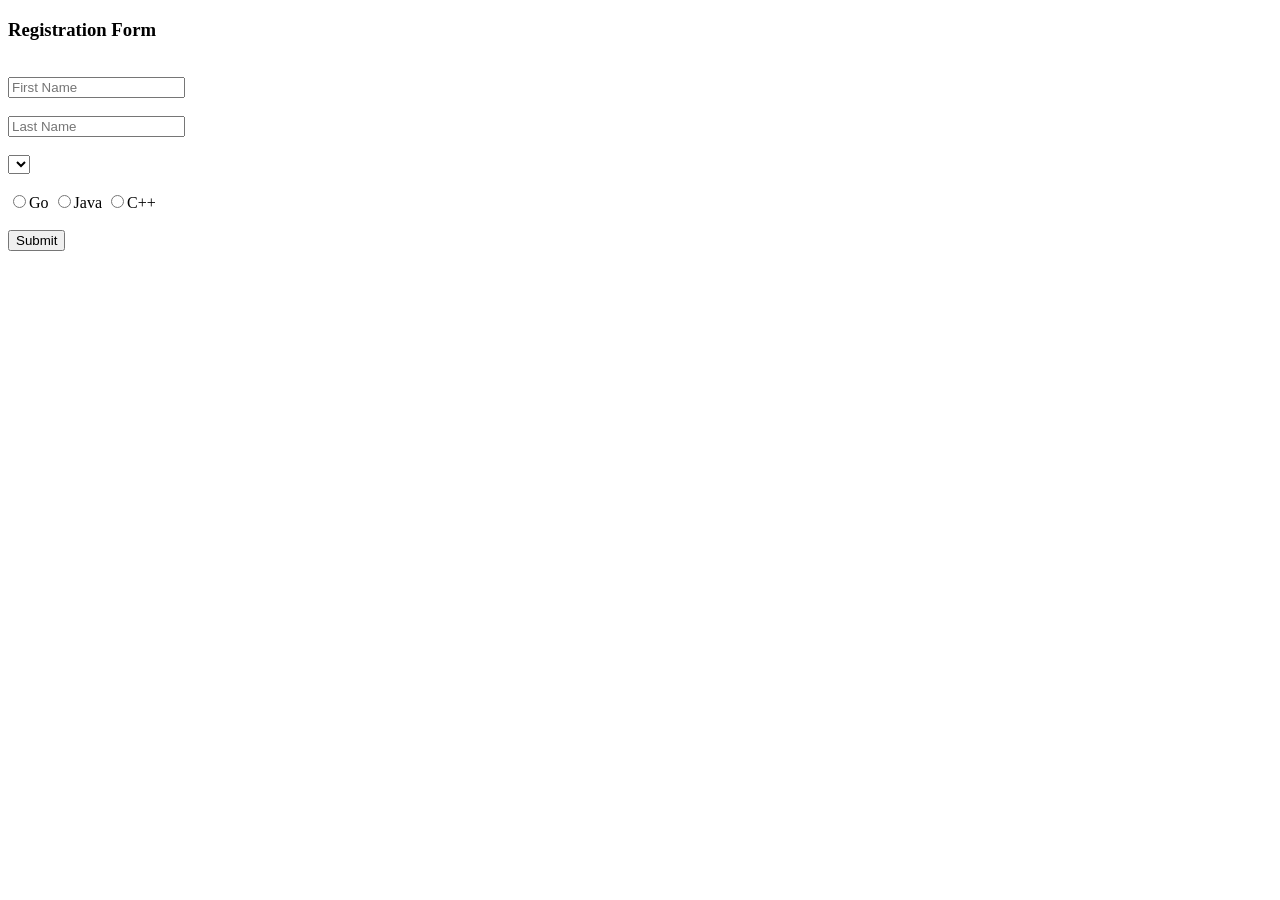
==== thymeleaf/src/main/resources/templates/data-binding-form.html @ a0d95c93 "Test of data binding with thymeleaf" ====
<!Doctype html>
<html lang="en" xmlns:th="http://www.thymeleaf.org">
<head>
    <meta charset="UTF-8">
    <title>Data binding test</title>
</head>
<body>

<h3>Registration Form</h3>
<br>
<form th:action="@{/processBinding}" th:object="${member}" method="POST">
    <input type="text" th:field="*{firstName}" placeholder="First Name"/>
    <br><br>
    <input type="text" th:field="*{lastName}" placeholder="Last Name"/>
    <br><br>
    <select th:field="*{country}">
        <option th:value="Italy" th:text="Italy"></option>
        <option th:value="Germany" th:text="Germany"></option>
        <option th:value="France" th:text="France"></option>
        <option th:value="British" th:text="British"></option>
    </select>
    <br><br>
    <input type="radio" th:field="*{language}" th:value="'Go'">Go</input>
    <input type="radio" th:field="*{language}" th:value="'Java'">Java</input>
    <input type="radio" th:field="*{language}" th:value="'C++'">C++</input>
    <br><br>
    <input type="submit" value="Submit" />
</form>

</body>
</html>
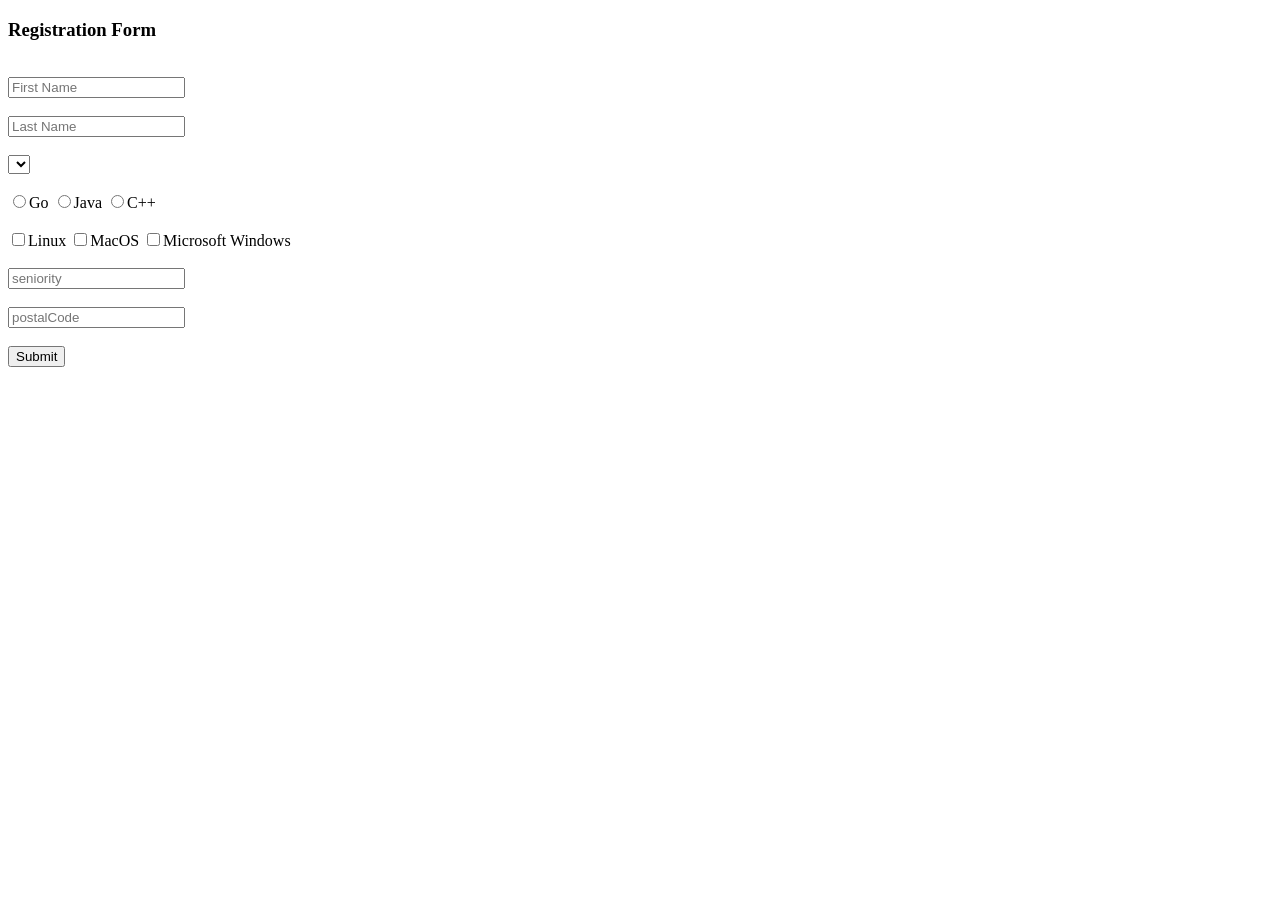
==== commit 9a65e731: "Testing validation data" ====
--- a/thymeleaf/src/main/resources/templates/data-binding-form.html
+++ b/thymeleaf/src/main/resources/templates/data-binding-form.html
@@ -1,17 +1,21 @@
 <!Doctype html>
-<html lang="en" xmlns:th="http://www.thymeleaf.org">
+<html lang="en" xmlns:th="http://www.thymeleaf.org" xmlns="http://www.w3.org/1999/html">
 <head>
     <meta charset="UTF-8">
     <title>Data binding test</title>
+    <link th:href="@{/css/demo.css}" rel="stylesheet">
 </head>
-<body>
+<body class="my_body">
 
 <h3>Registration Form</h3>
 <br>
 <form th:action="@{/processBinding}" th:object="${member}" method="POST">
+    <!-- Testing all form of binding and validation with this form -->
     <input type="text" th:field="*{firstName}" placeholder="First Name"/>
+    <span th:if="${#fields.hasErrors('firstName')}" th:errors="*{firstName}" class="error"></span>
     <br><br>
     <input type="text" th:field="*{lastName}" placeholder="Last Name"/>
+    <span th:if="${#fields.hasErrors('lastName')}" th:errors="*{lastName}" class="error"></span>
     <br><br>
     <select th:field="*{country}">
         <option th:value="Italy" th:text="Italy"></option>
@@ -24,6 +28,16 @@
     <input type="radio" th:field="*{language}" th:value="'Java'">Java</input>
     <input type="radio" th:field="*{language}" th:value="'C++'">C++</input>
     <br><br>
+    <input type="checkbox" th:field="*{OS}" th:value="'Linux'">Linux</input>
+    <input type="checkbox" th:field="*{OS}" th:value="'MacOS'">MacOS</input>
+    <input type="checkbox" th:field="*{OS}" th:value="'Microsoft Windows'">Microsoft Windows</input>
+    <br><br>
+    <input type="text" th:field="*{seniority}" placeholder="seniority"/>
+    <span th:if="${#fields.hasErrors('seniority')}" th:errors="*{seniority}" class="error"></span>
+    <br><br>
+    <input type="text" th:field="*{postalCode}" placeholder="postalCode"/>
+    <span th:if="${#fields.hasErrors('postalCode')}" th:errors="*{postalCode}" class="error"></span>
+    <br><br>
     <input type="submit" value="Submit" />
 </form>
 
